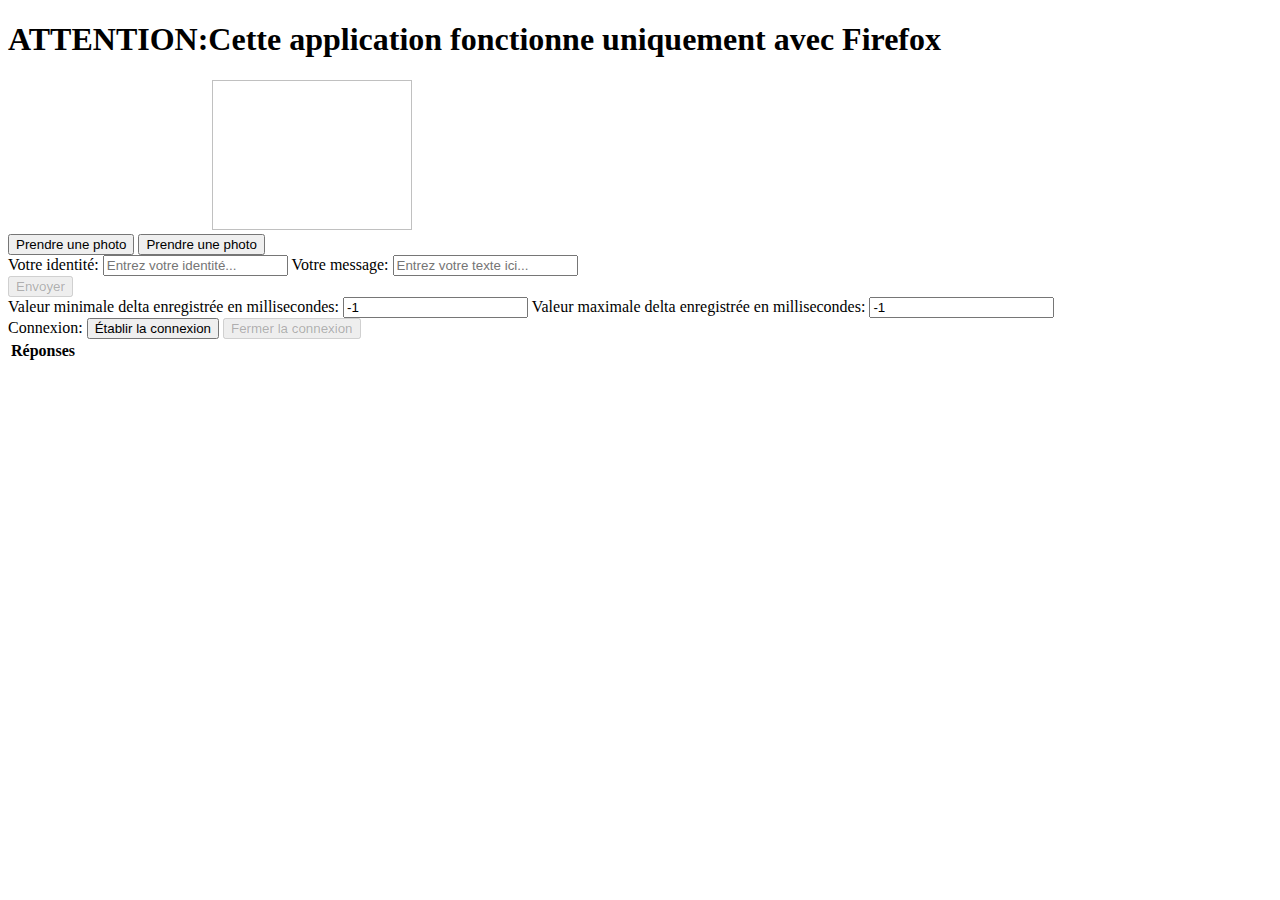
==== webSocket/src/main/resources/static/index.html @ a56f9b60 "Project Base" ====
<!DOCTYPE html>
<html>
<head>
    <title>Laboratoire 6: WebSocket</title>
    <link href="/webjars/bootstrap/css/bootstrap.min.css" rel="stylesheet">
    <link href="/main.css" rel="stylesheet">

    <script src="/webjars/jquery/jquery.min.js"></script>
    <script src="/webjars/sockjs-client/sockjs.min.js"></script>
    <script src="/webjars/stomp-websocket/stomp.min.js"></script>

    <script src="/app.js"></script>
</head>
<body>
<noscript><h2 style="color: #ff0000">Activer Javascript</h2></noscript>

<canvas id="unCanvas"  style="display:none"></canvas>
<div id="main-content" class="container">
    <div class="row">
        <h1>ATTENTION:Cette application fonctionne uniquement avec Firefox</h1>
    </div>
    <div class="row">
        <div class="col-md-4">
            <video id="uneVideo" autoplay width="200" height="150"></video>
            <img id="uneImage"  width="200" height="150">
            <div class="form-group">
                <button id="btnVideo" class="btn btn-default" type="submit">Prendre une photo</button>
                <button id="btnImage" class="btn btn-default" type="submit" >Prendre une photo</button>
            </div>

            <div class="form-group">
                <label for="de">Votre identité:</label>
                <input type="text" id="de" class="form-control" placeholder="Entrez votre identité...">

                <label for="texte">Votre message:</label>
                <input type="text" id="texte" class="form-control" placeholder="Entrez votre texte ici...">
            </div>
            <button id="envoyer" class="btn btn-default" type="submit" disabled="disabled">Envoyer</button>

        </div>
        <div class="col-md-4">
        </div>


        <div class="col-md-4">

            <div class="form-group">
                <label for="mindelta">Valeur minimale delta enregistrée en millisecondes:</label>
                <input type="text" id="mindelta" class="form-control" value="-1"  readonly/>

                <label for="maxdelta">Valeur maximale delta enregistrée en millisecondes:</label>
                <input type="text" id="maxdelta" class="form-control"  value="-1" readonly/>
            </div>

            <div class="form-group">
                <label for="connexion">Connexion:</label>
                <button id="connexion" class="btn btn-default" type="submit">Établir la connexion</button>
                <button id="deConnexion" class="btn btn-default" type="submit" disabled="disabled">Fermer la connexion</button>
            </div>

        </div>
    </div>
    <div class="row">
        <div class="col-md-12">
            <table id="conversation" class="table table-striped">
                <thead>
                <tr>
                    <th>Réponses</th>
                </tr>
                </thead>
                <tbody id="reponses">
                </tbody>
            </table>
        </div>
    </div>
</div>
</body>
</html>
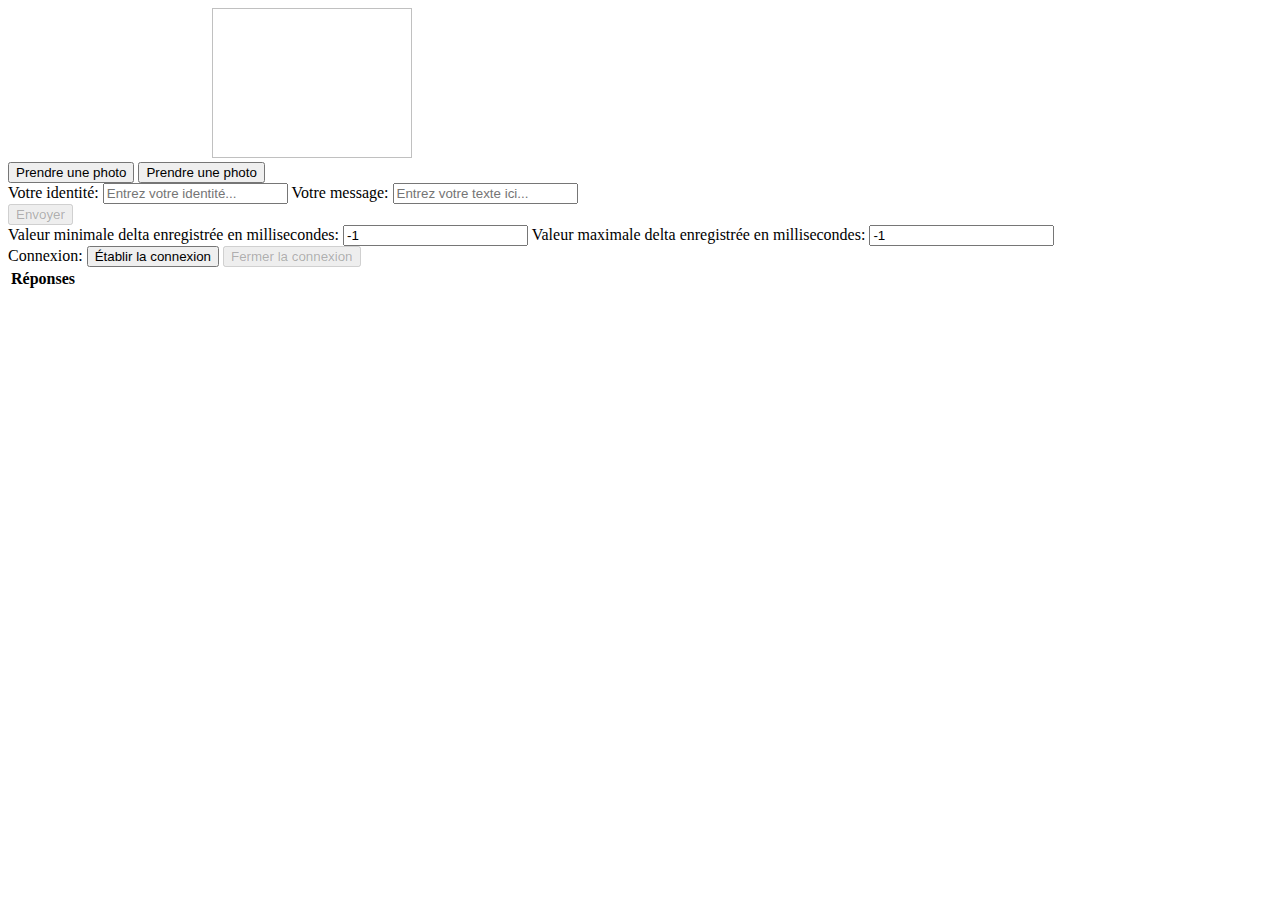
==== commit 707ad701: "enable chrome webcam support" ====
--- a/webSocket/src/main/resources/static/index.html
+++ b/webSocket/src/main/resources/static/index.html
@@ -16,9 +16,6 @@
 
 <canvas id="unCanvas"  style="display:none"></canvas>
 <div id="main-content" class="container">
-    <div class="row">
-        <h1>ATTENTION:Cette application fonctionne uniquement avec Firefox</h1>
-    </div>
     <div class="row">
         <div class="col-md-4">
             <video id="uneVideo" autoplay width="200" height="150"></video>
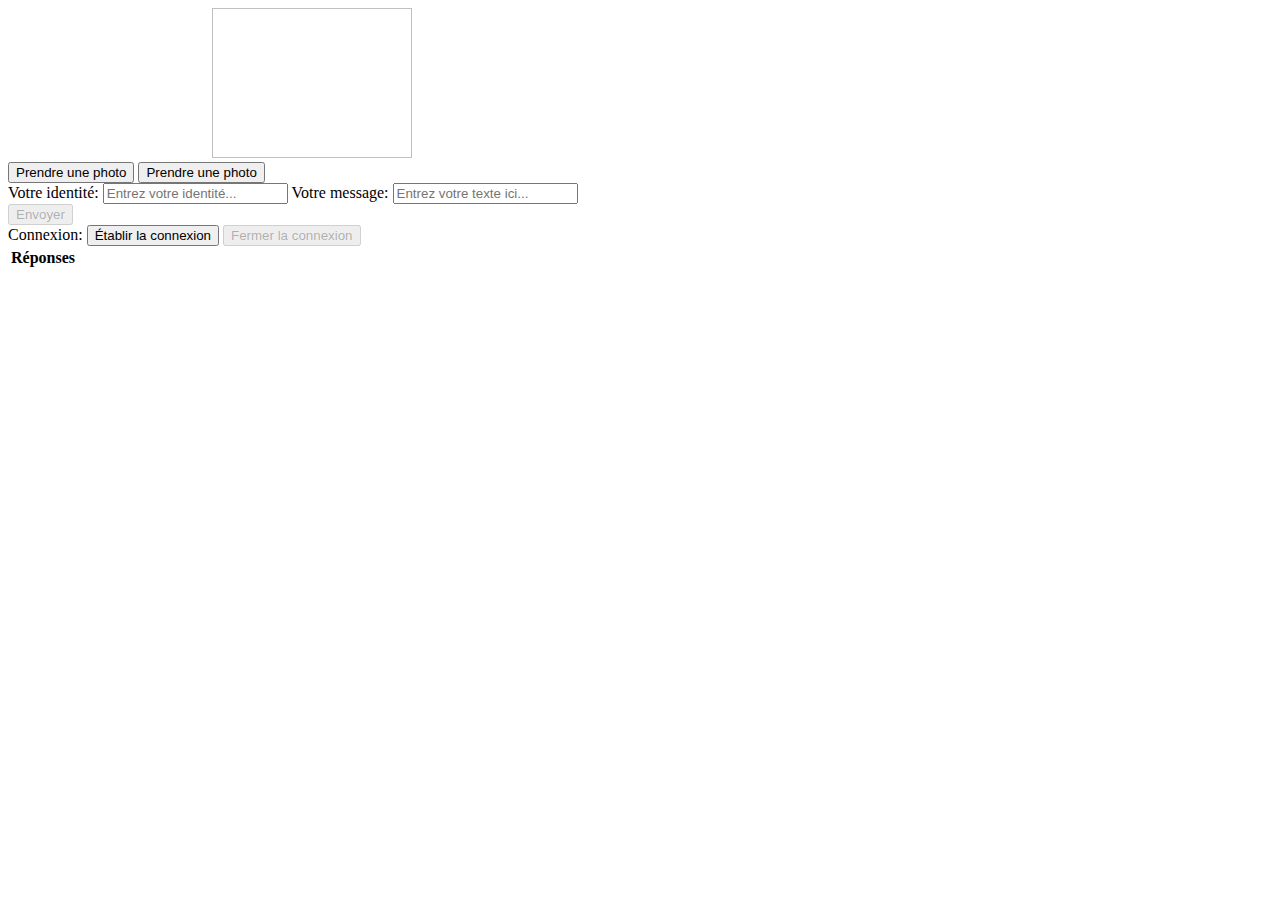
==== commit 10d10333: "setup security" ====
--- a/webSocket/src/main/resources/static/index.html
+++ b/webSocket/src/main/resources/static/index.html
@@ -40,21 +40,11 @@
 
 
         <div class="col-md-4">
-
-            <div class="form-group">
-                <label for="mindelta">Valeur minimale delta enregistrée en millisecondes:</label>
-                <input type="text" id="mindelta" class="form-control" value="-1"  readonly/>
-
-                <label for="maxdelta">Valeur maximale delta enregistrée en millisecondes:</label>
-                <input type="text" id="maxdelta" class="form-control"  value="-1" readonly/>
-            </div>
-
             <div class="form-group">
                 <label for="connexion">Connexion:</label>
                 <button id="connexion" class="btn btn-default" type="submit">Établir la connexion</button>
                 <button id="deConnexion" class="btn btn-default" type="submit" disabled="disabled">Fermer la connexion</button>
             </div>
-
         </div>
     </div>
     <div class="row">
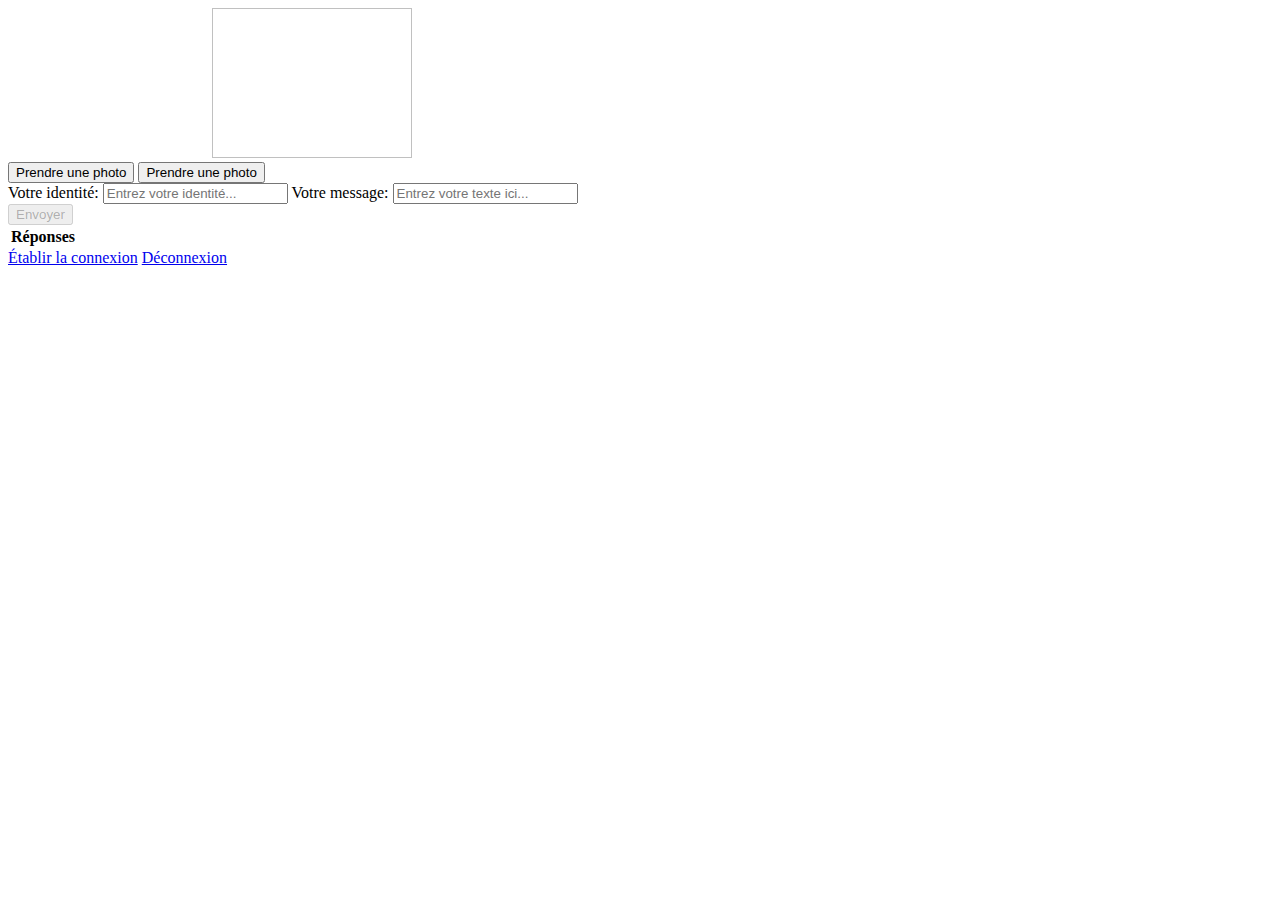
==== commit 4c6ce875: "add login page" ====
--- a/webSocket/src/main/resources/static/index.html
+++ b/webSocket/src/main/resources/static/index.html
@@ -33,18 +33,8 @@
                 <input type="text" id="texte" class="form-control" placeholder="Entrez votre texte ici...">
             </div>
             <button id="envoyer" class="btn btn-default" type="submit" disabled="disabled">Envoyer</button>
-
         </div>
         <div class="col-md-4">
-        </div>
-
-
-        <div class="col-md-4">
-            <div class="form-group">
-                <label for="connexion">Connexion:</label>
-                <button id="connexion" class="btn btn-default" type="submit">Établir la connexion</button>
-                <button id="deConnexion" class="btn btn-default" type="submit" disabled="disabled">Fermer la connexion</button>
-            </div>
         </div>
     </div>
     <div class="row">
@@ -60,6 +50,8 @@
             </table>
         </div>
     </div>
+    <a id="connexion" href="/connexion" class="btn btn-primary" role="button">Établir la connexion</a>
+    <a id="deconnexion" href="/deconnexion" class="btn btn-primary d-none" role="button">Déconnexion</a>
 </div>
 </body>
 </html>